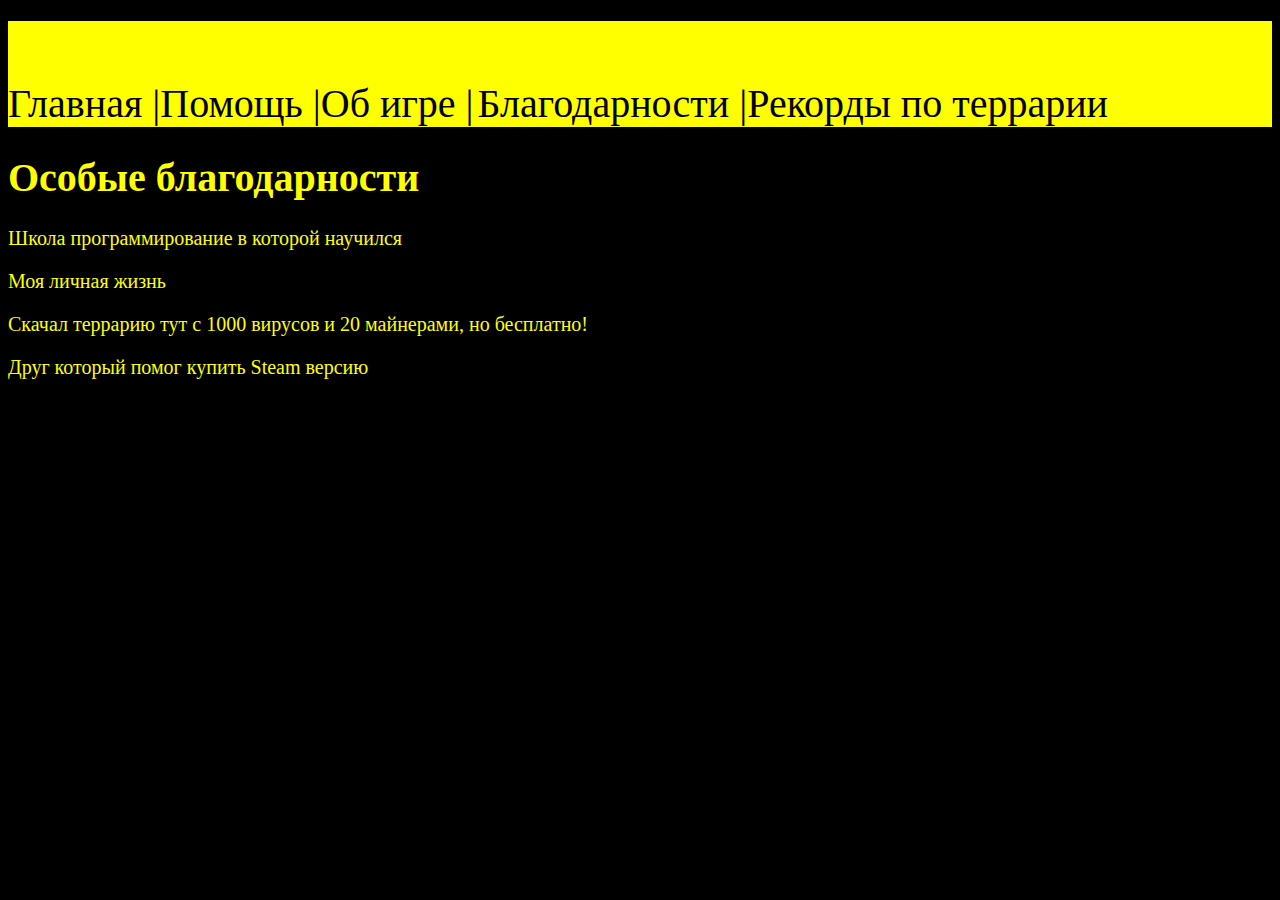
==== contacts.html @ e639556a "Add files via upload" ====
<!DOCTYPE html>
<html lang="en">
<head>
    <meta charset="UTF-8">
    <meta http-equiv="X-UA-Compatible" content="IE=edge">
    <meta name="viewport" content="width=device-width, initial-scale=1.0">
    <title>Terraria Wiki</title>
    <link rel="stylesheet" href="style.css">
</head>
<body>
    <style>
        h1{
            color:yellow
        }
        article>a{
            color:yellow;
            text-decoration: none;
            width: 20px;
        }
        .blag{
            font-size: 20px;
            color: yellow
        }
    </style>
    <header>
        <div class="logo"><h1>Terraria Wiki.ru</h1></div>
        <nav><a href="glavnay.html" class="gl">Главная |</a><a href="help.html" class="hl">Помощь |</a><a href="index.html" class="ind">Об игре |</a> <a href="contacts.html" class="cnt">Благодарности |</a><a href="records.html">Рекорды по террарии</a></nav>
    </header>
    <main>
        <article class="blag">
            <h1>Особые благодарности</h1>
            <a href="https://platform.kodland.org/ru/courses/">Школа программирование в которой научился</a>
            <p></p>
            <a href="jakdkal;dal;d" class="pakams">Моя личная жизнь</a>
            <p></p>
            <a href="https://gofrag.ru/platformery/terraria">Скачал террарию тут с 1000 вирусов и 20 майнерами, но бесплатно!</a>
            <p></p>
            <a href="https://discord.com/channels/@me/1068171658973696052">Друг который помог купить Steam версию</a>
        </article>
    </main>
</body>
</html>
---- style.css ----
body{
    background-color:black
}
nav>a{
    text-decoration: none;
    color:black;
    text-align: end;
    font-size: 40px;
}
header{
    background-color: yellow;
}
article{
    color: white
}
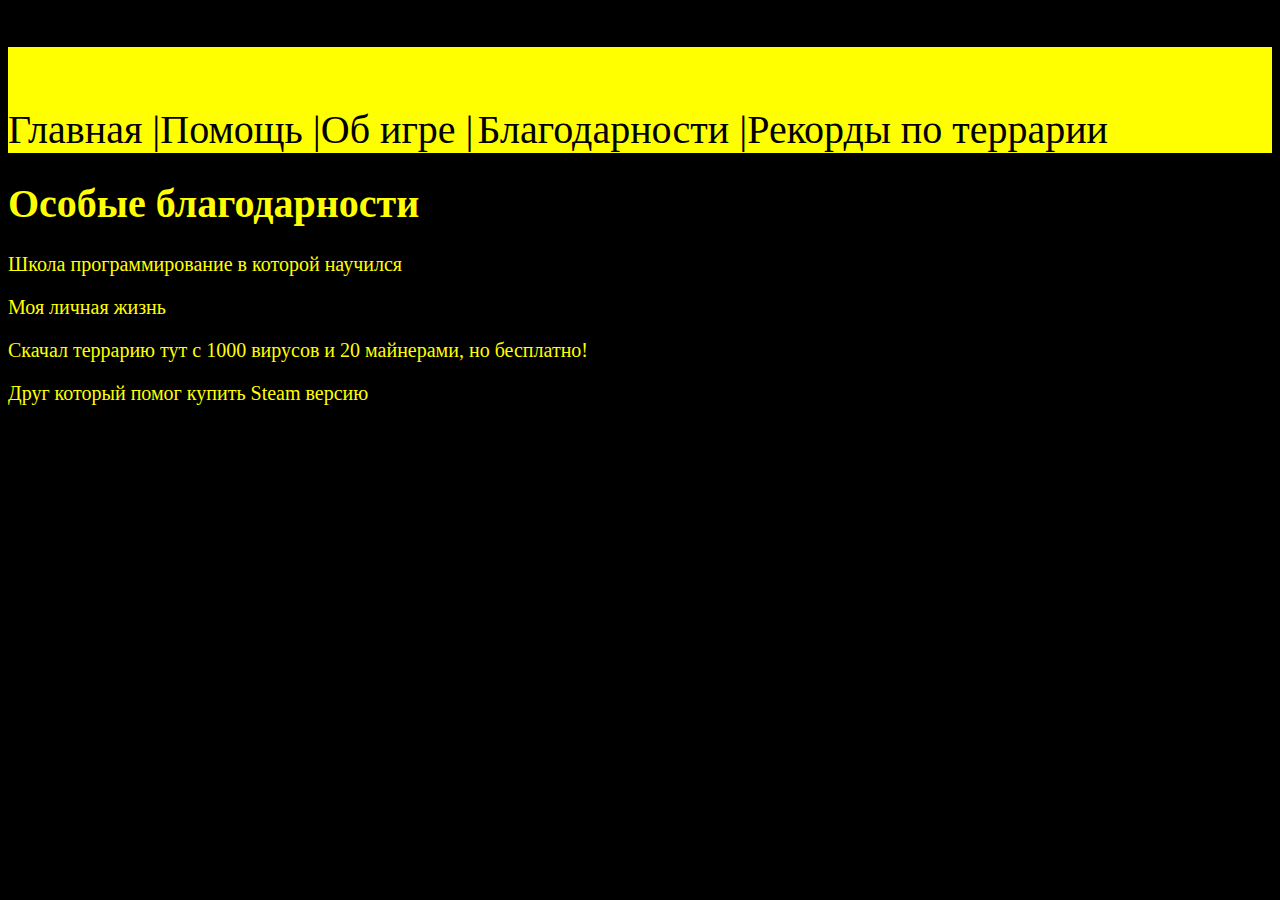
==== commit 88ecd060: "Update contacts.html" ====
--- a/contacts.html
+++ b/contacts.html
@@ -6,6 +6,7 @@
     <meta name="viewport" content="width=device-width, initial-scale=1.0">
     <title>Terraria Wiki</title>
     <link rel="stylesheet" href="style.css">
+    <body>Verification: 710fad9ab70f4265</body>
 </head>
 <body>
     <style>
@@ -39,4 +40,4 @@
         </article>
     </main>
 </body>
-</html>+</html>
